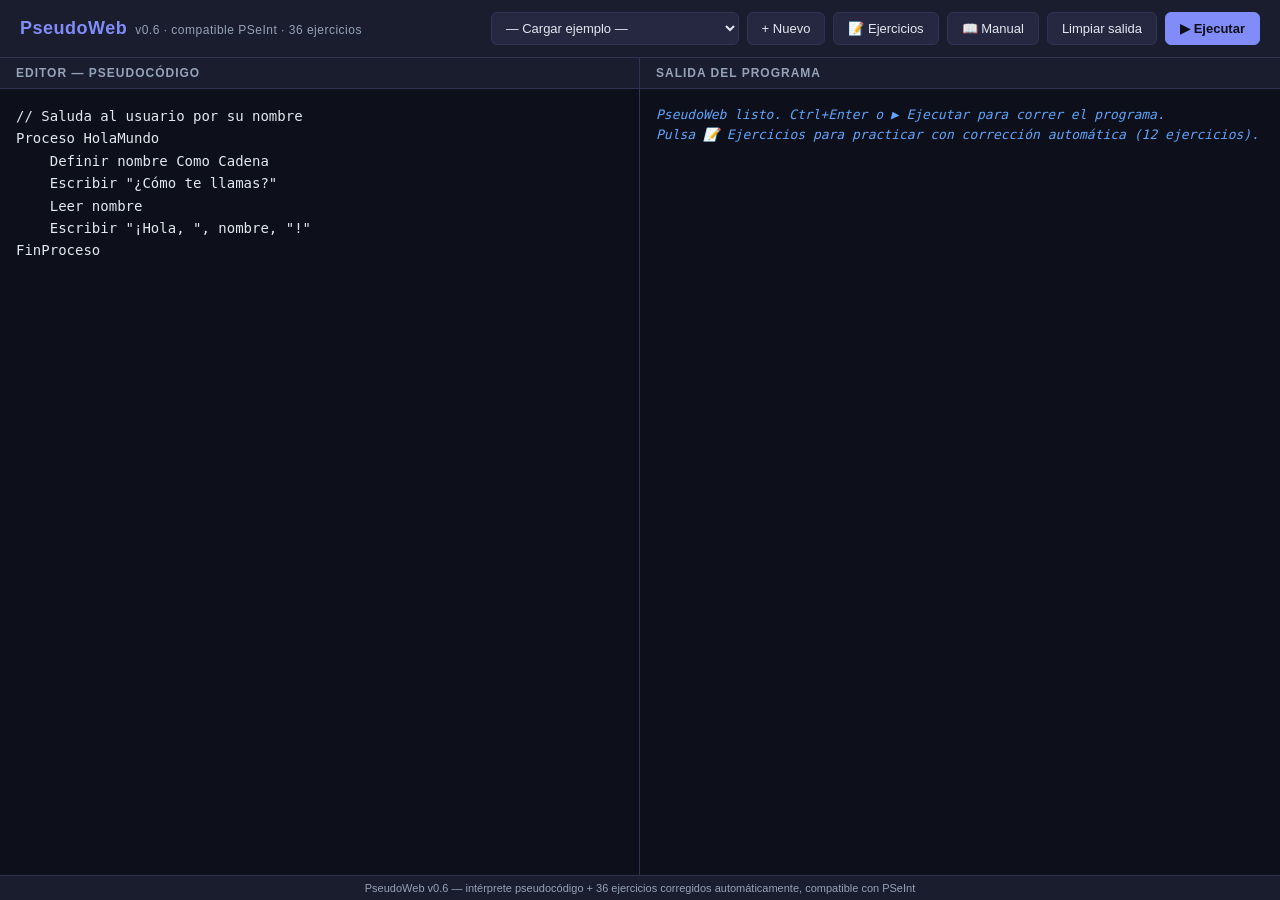
==== index.html @ dabb0f99 "Initial commit — PseudoWeb v0.6 IDE de pseudocódigo en navegador compatible con PSeInt.  Incluye: - " ====
<!DOCTYPE html>
<html lang="es">
<head>
    <meta charset="UTF-8">
    <meta name="viewport" content="width=device-width, initial-scale=1.0">
    <title>PseudoWeb — IDE de pseudocódigo</title>
    <link rel="stylesheet" href="style.css">
</head>
<body>
    <header>
        <h1>PseudoWeb<span class="subtitle">v0.6 · compatible PSeInt · 36 ejercicios</span></h1>
        <div class="actions">
            <select id="examples" title="Cargar ejemplo">
                <option value="">— Cargar ejemplo —</option>
                <optgroup label="① Básico — Entrada/Salida">
                    <option value="hola">Hola mundo</option>
                    <option value="suma2">Suma de dos números</option>
                    <option value="area_rect">Área de un rectángulo</option>
                </optgroup>
                <optgroup label="② Condicionales simples">
                    <option value="par">Par o impar</option>
                    <option value="signo">Positivo, negativo o cero</option>
                    <option value="mayor_edad">Mayor de edad</option>
                </optgroup>
                <optgroup label="③ Condicionales múltiples">
                    <option value="mayor3">Mayor de tres</option>
                    <option value="nota">Calificación (nota → texto)</option>
                    <option value="triangulo">Tipo de triángulo</option>
                </optgroup>
                <optgroup label="④ Bucles Para">
                    <option value="tabla">Tabla de multiplicar</option>
                    <option value="factorial">Factorial</option>
                    <option value="fibonacci">Serie de Fibonacci</option>
                </optgroup>
                <optgroup label="⑤ Bucles Mientras">
                    <option value="suma_n">Suma de los primeros N</option>
                    <option value="validar">Validar entrada (0-10)</option>
                    <option value="adivinar">Adivina el número</option>
                    <option value="promedio">Promedio con centinela</option>
                </optgroup>
                <optgroup label="⑥ Algoritmos clásicos">
                    <option value="primo">¿Es número primo?</option>
                    <option value="mcd">Máximo común divisor (Euclides)</option>
                    <option value="invertir">Invertir dígitos de un número</option>
                </optgroup>
                <optgroup label="⑦ Listas (arreglos / Dimension)">
                    <option value="suma_vector">Suma de un vector</option>
                    <option value="max_vector">Máximo de un vector</option>
                    <option value="busqueda">Búsqueda secuencial</option>
                    <option value="invertir_vector">Invertir un vector</option>
                    <option value="burbuja">Ordenación burbuja</option>
                </optgroup>
                <optgroup label="⑧ Menús (Segun / FinSegun)">
                    <option value="calculadora">Calculadora con menú</option>
                    <option value="gestor_notas">Gestor de notas</option>
                    <option value="conversor">Conversor de unidades</option>
                </optgroup>
                <optgroup label="⑨ Bucle Repetir / Hasta Que">
                    <option value="validar_repetir">Validar entrada (Repetir)</option>
                    <option value="menu_repetir">Menú principal (Repetir)</option>
                    <option value="tabla_repetir">Tabla pidiendo "otra"</option>
                </optgroup>
                <optgroup label="⑩ Números aleatorios y juegos">
                    <option value="dado">Tirar un dado N veces</option>
                    <option value="piedra_papel_tijera">Piedra · papel · tijera</option>
                </optgroup>
                <optgroup label="⑪ Cadenas de texto">
                    <option value="longitud_palabra">Longitud de una palabra</option>
                    <option value="palindromo">¿Es palíndromo?</option>
                    <option value="contar_vocales">Contar vocales</option>
                    <option value="mayus_minus">Mayúsculas / minúsculas</option>
                </optgroup>
                <optgroup label="⑫ Funciones matemáticas">
                    <option value="raiz_cuadrada">Raíz cuadrada</option>
                    <option value="hipotenusa">Hipotenusa (Pitágoras)</option>
                    <option value="ecuacion_cuadratica">Ecuación cuadrática</option>
                </optgroup>
            </select>
            <button id="btnNuevo" title="Empezar un nuevo algoritmo desde una plantilla en blanco">+ Nuevo</button>
            <button id="btnExercises" title="Practicar con ejercicios y corregir tu código">📝 Ejercicios</button>
            <button id="btnManual" title="Abrir el manual del alumno (PDF)">📖 Manual</button>
            <button id="btnClear">Limpiar salida</button>
            <button id="btnRun" class="primary">▶ Ejecutar</button>
        </div>
    </header>

    <main>
        <section class="pane">
            <div class="pane-header">Editor — pseudocódigo</div>
            <textarea id="editor" spellcheck="false" autocomplete="off" autocapitalize="off"></textarea>
        </section>

        <section class="pane">
            <div class="pane-header">Salida del programa</div>
            <div class="output-wrap">
                <pre id="output"></pre>
                <div id="inputRow">
                    <span id="inputLabel">Leer:</span>
                    <input id="inputField" type="text" placeholder="Escribe el valor y pulsa Enter" autocomplete="off">
                </div>
            </div>
        </section>
    </main>

    <footer>
        PseudoWeb v0.6 — intérprete pseudocódigo + 36 ejercicios corregidos automáticamente, compatible con PSeInt
    </footer>

    <!-- ── Modal: Ejercicios ────────────────────────────────────────────── -->
    <div class="modal-backdrop" id="modalEx">
        <div class="modal" role="dialog" aria-modal="true">
            <div id="exContent"></div>
        </div>
    </div>

    <script src="pseint.js"></script>
    <script src="exercises.js"></script>
    <script src="app.js"></script>
</body>
</html>
---- style.css ----
/* PseudoWeb — MVP v0.1
   Paleta dark indigo/ámbar. Sin dependencias externas. */

:root {
    --bg:        #0d0f1a;
    --surface:   #1a1d2e;
    --surface-2: #252840;
    --border:    #303353;
    --text:      #e2e8f0;
    --muted:     #94a3b8;
    --accent:    #818cf8;   /* indigo */
    --accent-2:  #fbbf24;   /* ámbar */
    --ok:        #86efac;
    --err:       #f87171;
    --info:      #60a5fa;
}

* { box-sizing: border-box; }

html, body {
    margin: 0;
    padding: 0;
    height: 100%;
    background: var(--bg);
    color: var(--text);
    font-family: -apple-system, BlinkMacSystemFont, "Segoe UI", Roboto, Helvetica, Arial, sans-serif;
}

body {
    display: flex;
    flex-direction: column;
    height: 100vh;
}

/* ── Header ────────────────────────────────────────────────────────────── */
header {
    background: var(--surface);
    border-bottom: 1px solid var(--border);
    padding: 12px 20px;
    display: flex;
    align-items: center;
    justify-content: space-between;
    gap: 16px;
    flex-shrink: 0;
}

header h1 {
    margin: 0;
    font-size: 18px;
    font-weight: 600;
    color: var(--accent);
    letter-spacing: 0.5px;
}

header .subtitle {
    font-size: 12px;
    color: var(--muted);
    font-weight: 400;
    margin-left: 8px;
}

.actions {
    display: flex;
    gap: 8px;
    align-items: center;
}

button, select {
    background: var(--surface-2);
    color: var(--text);
    border: 1px solid var(--border);
    border-radius: 6px;
    padding: 8px 14px;
    font-size: 13px;
    font-family: inherit;
    cursor: pointer;
    transition: all 0.15s ease;
}

button:hover {
    background: var(--border);
    border-color: var(--accent);
}

button.primary {
    background: var(--accent);
    color: var(--bg);
    border-color: var(--accent);
    font-weight: 600;
}

button.primary:hover {
    background: var(--accent-2);
    border-color: var(--accent-2);
    color: var(--bg);
}

button:disabled {
    opacity: 0.5;
    cursor: not-allowed;
}

select { padding: 7px 10px; }

/* ── Main layout: dos columnas ─────────────────────────────────────────── */
main {
    flex: 1;
    display: grid;
    grid-template-columns: 1fr 1fr;
    gap: 0;
    overflow: hidden;
}

@media (max-width: 768px) {
    main { grid-template-columns: 1fr; grid-template-rows: 1fr 1fr; }
}

.pane {
    display: flex;
    flex-direction: column;
    overflow: hidden;
    border-right: 1px solid var(--border);
}

.pane:last-child { border-right: none; }

.pane-header {
    background: var(--surface);
    border-bottom: 1px solid var(--border);
    padding: 8px 16px;
    font-size: 12px;
    text-transform: uppercase;
    letter-spacing: 1px;
    color: var(--muted);
    font-weight: 600;
}

/* ── Editor ────────────────────────────────────────────────────────────── */
#editor {
    flex: 1;
    width: 100%;
    background: var(--bg);
    color: var(--text);
    border: none;
    outline: none;
    padding: 16px;
    font-family: "JetBrains Mono", "Fira Code", Consolas, Monaco, monospace;
    font-size: 14px;
    line-height: 1.6;
    resize: none;
    tab-size: 4;
}

#editor:focus { background: #11131f; }

/* ── Output ────────────────────────────────────────────────────────────── */
.output-wrap {
    flex: 1;
    display: flex;
    flex-direction: column;
    overflow: hidden;
}

#output {
    flex: 1;
    margin: 0;
    padding: 16px;
    background: var(--bg);
    color: var(--text);
    font-family: "JetBrains Mono", "Fira Code", Consolas, Monaco, monospace;
    font-size: 13px;
    line-height: 1.55;
    overflow-y: auto;
    white-space: pre-wrap;
    word-break: break-word;
}

#output .out-line   { color: var(--text); }
#output .in-line    { color: var(--accent-2); }
#output .info-line  { color: var(--info); font-style: italic; }
#output .ok-line    { color: var(--ok);  font-weight: 600; }
#output .err-line   { color: var(--err); font-weight: 600; }

/* ── Input row (aparece cuando Leer está activo) ───────────────────────── */
#inputRow {
    display: none;
    background: var(--surface);
    border-top: 1px solid var(--border);
    padding: 10px 16px;
    align-items: center;
    gap: 10px;
    flex-shrink: 0;
}

#inputRow.active { display: flex; }

#inputLabel {
    color: var(--accent-2);
    font-family: "JetBrains Mono", monospace;
    font-size: 13px;
    white-space: nowrap;
}

#inputField {
    flex: 1;
    background: var(--bg);
    color: var(--text);
    border: 1px solid var(--accent);
    border-radius: 4px;
    padding: 8px 12px;
    font-family: "JetBrains Mono", monospace;
    font-size: 13px;
    outline: none;
}

#inputField:focus { border-color: var(--accent-2); }

/* ── Footer ────────────────────────────────────────────────────────────── */
footer {
    background: var(--surface);
    border-top: 1px solid var(--border);
    padding: 6px 20px;
    font-size: 11px;
    color: var(--muted);
    text-align: center;
    flex-shrink: 0;
}

/* ── Scrollbars dark ───────────────────────────────────────────────────── */
::-webkit-scrollbar { width: 10px; height: 10px; }
::-webkit-scrollbar-track { background: var(--bg); }
::-webkit-scrollbar-thumb { background: var(--surface-2); border-radius: 5px; }
::-webkit-scrollbar-thumb:hover { background: var(--border); }

/* ── Modal de ejercicios ───────────────────────────────────────────────── */
.modal-backdrop {
    display: none;
    position: fixed;
    inset: 0;
    background: rgba(0, 0, 0, 0.72);
    z-index: 100;
    align-items: center;
    justify-content: center;
    padding: 20px;
}
.modal-backdrop.active { display: flex; }

.modal {
    background: var(--surface);
    border: 1px solid var(--border);
    border-radius: 10px;
    padding: 22px 24px;
    max-width: 720px;
    width: 100%;
    max-height: 90vh;
    overflow-y: auto;
    box-shadow: 0 20px 60px rgba(0, 0, 0, 0.55);
}

.modal h2 {
    margin: 0 0 16px;
    color: var(--accent);
    font-size: 17px;
    font-weight: 600;
    border-bottom: 1px solid var(--border);
    padding-bottom: 10px;
}
.modal h3 {
    margin: 12px 0 8px;
    color: var(--text);
    font-size: 15px;
    font-weight: 600;
}
.modal h3 .ex-group-chip {
    color: var(--muted);
    font-size: 11px;
    font-weight: 400;
    margin-left: 10px;
}
.modal .modal-actions {
    display: flex;
    gap: 10px;
    justify-content: flex-end;
    margin-top: 18px;
    padding-top: 14px;
    border-top: 1px solid var(--border);
    align-items: center;
}
.modal .modal-actions .spacer { flex: 1; }
.modal button.link-btn {
    background: transparent;
    color: var(--accent);
    border: none;
    padding: 4px 8px;
    cursor: pointer;
    font-size: 13px;
}
.modal button.link-btn:hover { text-decoration: underline; border: none; }
.modal button.primary {
    background: var(--accent);
    color: var(--bg);
    border-color: var(--accent);
    font-weight: 600;
}
.modal button.primary:hover {
    background: var(--accent-2);
    border-color: var(--accent-2);
}

/* ── Lista de ejercicios ───────────────────────────────────────────────── */
.ex-list {
    list-style: none;
    margin: 0;
    padding: 0;
}
.ex-list li {
    padding: 10px 12px;
    margin: 4px 0;
    border: 1px solid var(--border);
    border-radius: 5px;
    cursor: pointer;
    display: flex;
    align-items: center;
    gap: 10px;
    transition: all 0.12s;
}
.ex-list li:hover {
    border-color: var(--accent);
    background: var(--bg);
}
.ex-list .ex-icon { font-size: 16px; }
.ex-list .ex-titulo { color: var(--text); font-weight: 500; font-size: 13px; }
.ex-list .ex-group  { color: var(--muted); font-size: 11px; margin-left: auto; text-transform: uppercase; letter-spacing: 1px; }
.ex-list .ex-best   { color: var(--ok); font-size: 11px; font-family: "JetBrains Mono", monospace; }

/* ── Vista de detalle ──────────────────────────────────────────────────── */
.ex-enunciado {
    background: var(--bg);
    border-left: 3px solid var(--accent);
    padding: 12px 16px;
    border-radius: 4px;
    margin: 10px 0;
    color: var(--text);
    font-size: 13px;
    line-height: 1.6;
    white-space: pre-wrap;
}
.ex-pistas details {
    background: var(--bg);
    border: 1px solid var(--border);
    border-radius: 5px;
    padding: 8px 12px;
    margin: 8px 0;
}
.ex-pistas summary {
    cursor: pointer;
    color: var(--accent);
    font-weight: 600;
    font-size: 13px;
    user-select: none;
}
.ex-pistas ul { margin: 8px 0 4px; padding-left: 22px; }
.ex-pistas li { margin: 4px 0; font-size: 13px; color: var(--text); }

.ex-note {
    background: rgba(96, 165, 250, 0.08);
    border-left: 3px solid var(--info);
    padding: 9px 12px;
    border-radius: 4px;
    margin: 10px 0;
    font-size: 12px;
    color: var(--info);
    line-height: 1.45;
}

.ex-best-line {
    color: var(--muted);
    font-size: 12px;
    margin: 4px 0 8px;
}

/* ── Vista de resultado ────────────────────────────────────────────────── */
.ex-result-summary {
    text-align: center;
    padding: 18px;
    font-size: 28px;
    font-weight: 700;
    border-radius: 8px;
    margin: 8px 0 14px;
    letter-spacing: 1px;
}
.ex-result-summary .small { display: block; font-size: 12px; color: inherit; opacity: 0.8; font-weight: 400; margin-top: 4px; }
.ex-result-summary.ok      { background: rgba(134, 239, 172, 0.10); color: var(--ok); }
.ex-result-summary.partial { background: rgba(251, 191, 36, 0.10); color: var(--accent-2); }
.ex-result-summary.ko      { background: rgba(248, 113, 113, 0.10); color: var(--err); }

.ex-result-list {
    list-style: none;
    margin: 0;
    padding: 0;
    font-family: "JetBrains Mono", "Fira Code", Consolas, monospace;
    font-size: 12px;
}
.ex-result-list li {
    padding: 7px 10px;
    margin: 3px 0;
    border-radius: 4px;
    border-left: 3px solid transparent;
    line-height: 1.45;
}
.ex-result-list li.pass { background: rgba(134, 239, 172, 0.06); border-left-color: var(--ok); color: var(--text); }
.ex-result-list li.fail { background: rgba(248, 113, 113, 0.06); border-left-color: var(--err); color: var(--text); }
.ex-result-list li .badge { font-weight: 700; }
.ex-result-list li.pass .badge { color: var(--ok); }
.ex-result-list li.fail .badge { color: var(--err); }
.ex-result-list li .detail {
    color: var(--muted);
    font-size: 11px;
    margin-top: 4px;
    word-break: break-word;
}
.ex-result-list li .detail code {
    background: var(--surface-2);
    color: var(--accent-2);
    padding: 1px 4px;
    border-radius: 3px;
    font-size: 10.5px;
}

.ex-loading {
    text-align: center;
    padding: 32px 0;
    color: var(--muted);
    font-size: 13px;
}
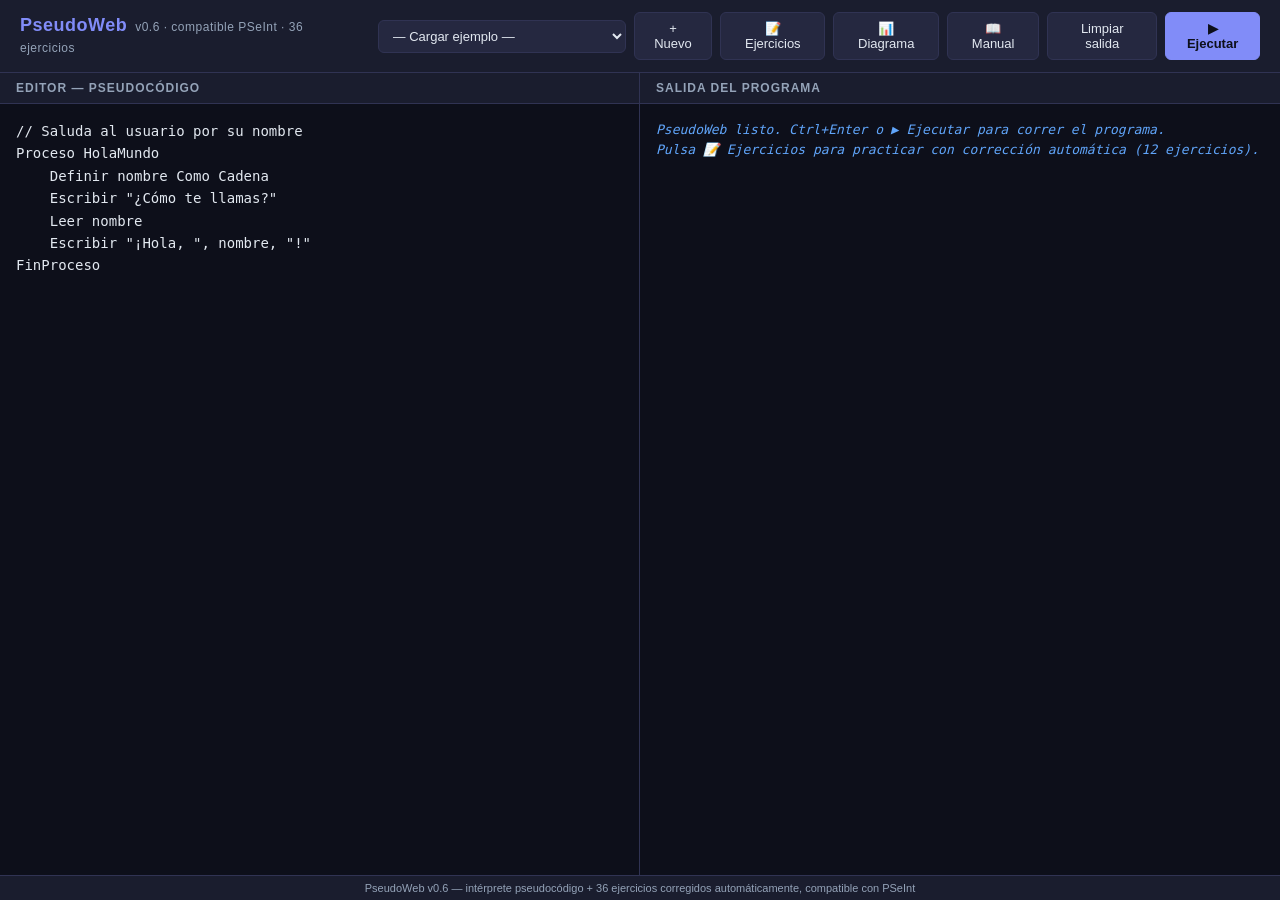
==== commit 3e1d8779: "Añade botones Manual y Diagrama de flujo - Botón "📖 Manual" abre el PDF en pestaña nueva - Botón "📊 " ====
--- a/index.html
+++ b/index.html
@@ -78,6 +78,7 @@
             </select>
             <button id="btnNuevo" title="Empezar un nuevo algoritmo desde una plantilla en blanco">+ Nuevo</button>
             <button id="btnExercises" title="Practicar con ejercicios y corregir tu código">📝 Ejercicios</button>
+            <button id="btnFlow" title="Diagrama de flujo del código actual">📊 Diagrama</button>
             <button id="btnManual" title="Abrir el manual del alumno (PDF)">📖 Manual</button>
             <button id="btnClear">Limpiar salida</button>
             <button id="btnRun" class="primary">▶ Ejecutar</button>
@@ -113,7 +114,22 @@
         </div>
     </div>
 
+    <!-- ── Modal: Diagrama de flujo ─────────────────────────────────────── -->
+    <div class="modal-backdrop" id="modalFlow">
+        <div class="modal modal-large" role="dialog" aria-modal="true">
+            <h2>📊 Diagrama de flujo</h2>
+            <div id="flowMsg" class="flow-msg" style="display: none;"></div>
+            <div id="flowContainer" class="flow-container"></div>
+            <div class="modal-actions">
+                <button id="flowDownloadBtn" title="Descarga el diagrama como SVG">⬇ Descargar SVG</button>
+                <span class="spacer"></span>
+                <button id="flowCloseBtn" class="primary">Cerrar</button>
+            </div>
+        </div>
+    </div>
+
     <script src="pseint.js"></script>
+    <script src="flowchart.js"></script>
     <script src="exercises.js"></script>
     <script src="app.js"></script>
 </body>
--- a/style.css
+++ b/style.css
@@ -433,3 +433,39 @@
     color: var(--muted);
     font-size: 13px;
 }
+
+/* ── Modal grande (diagrama de flujo) ──────────────────────────────────── */
+.modal.modal-large {
+    max-width: 1200px;
+}
+
+.flow-msg {
+    background: rgba(248, 113, 113, 0.10);
+    border-left: 3px solid var(--err);
+    padding: 10px 14px;
+    border-radius: 4px;
+    color: var(--err);
+    font-size: 12px;
+    line-height: 1.5;
+    margin: 8px 0;
+    white-space: pre-wrap;
+}
+.flow-msg.info {
+    background: rgba(96, 165, 250, 0.08);
+    border-left-color: var(--info);
+    color: var(--info);
+}
+
+.flow-container {
+    background: var(--bg);
+    border: 1px solid var(--border);
+    border-radius: 6px;
+    padding: 14px;
+    min-height: 360px;
+    max-height: 70vh;
+    overflow: auto;
+    text-align: center;
+    margin: 8px 0;
+}
+.flow-container .ex-loading { padding: 60px 0; }
+.flow-container svg { max-width: none; }   /* permite scroll horizontal */
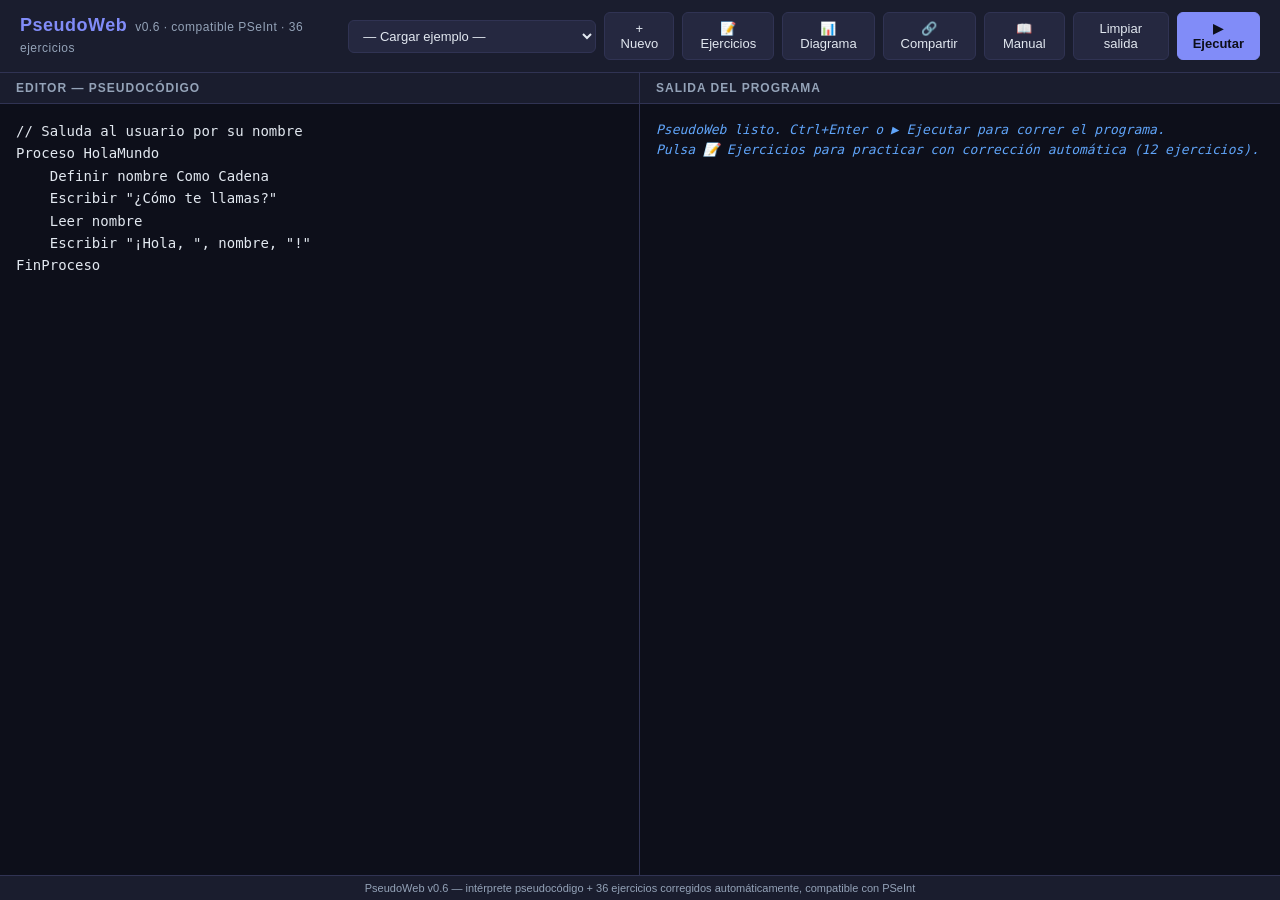
==== commit 84759dc6: "Añade compartir programa por URL - Botón "🔗 Compartir" en el header. Modal con la URL completa   (#c" ====
--- a/index.html
+++ b/index.html
@@ -79,6 +79,7 @@
             <button id="btnNuevo" title="Empezar un nuevo algoritmo desde una plantilla en blanco">+ Nuevo</button>
             <button id="btnExercises" title="Practicar con ejercicios y corregir tu código">📝 Ejercicios</button>
             <button id="btnFlow" title="Diagrama de flujo del código actual">📊 Diagrama</button>
+            <button id="btnShare" title="Genera un enlace para compartir el código actual">🔗 Compartir</button>
             <button id="btnManual" title="Abrir el manual del alumno (PDF)">📖 Manual</button>
             <button id="btnClear">Limpiar salida</button>
             <button id="btnRun" class="primary">▶ Ejecutar</button>
@@ -114,6 +115,25 @@
         </div>
     </div>
 
+    <!-- ── Modal: Compartir programa ────────────────────────────────────── -->
+    <div class="modal-backdrop" id="modalShare">
+        <div class="modal" role="dialog" aria-modal="true">
+            <h2>🔗 Compartir programa</h2>
+            <p style="margin: 0 0 12px; font-size: 13px; color: var(--muted); line-height: 1.5;">
+                Copia este enlace y mándalo a quien quieras. Quien lo abra verá el código cargado en su editor.
+                El programa va dentro de la propia URL — no hay servidor ni base de datos.
+            </p>
+            <textarea id="shareUrl" readonly rows="3" class="share-url"></textarea>
+            <div id="shareLenInfo" class="share-info"></div>
+            <div class="modal-actions">
+                <button id="shareOpenBtn">🚀 Abrir en pestaña nueva</button>
+                <span class="spacer"></span>
+                <button id="shareCloseBtn">Cerrar</button>
+                <button id="shareCopyBtn" class="primary">📋 Copiar al portapapeles</button>
+            </div>
+        </div>
+    </div>
+
     <!-- ── Modal: Diagrama de flujo ─────────────────────────────────────── -->
     <div class="modal-backdrop" id="modalFlow">
         <div class="modal modal-large" role="dialog" aria-modal="true">
@@ -130,6 +150,7 @@
 
     <script src="pseint.js"></script>
     <script src="flowchart.js"></script>
+    <script src="share.js"></script>
     <script src="exercises.js"></script>
     <script src="app.js"></script>
 </body>
--- a/style.css
+++ b/style.css
@@ -469,3 +469,35 @@
 }
 .flow-container .ex-loading { padding: 60px 0; }
 .flow-container svg { max-width: none; }   /* permite scroll horizontal */
+
+/* ── Modal de compartir ────────────────────────────────────────────────── */
+textarea.share-url {
+    width: 100%;
+    background: var(--bg);
+    color: var(--accent-2);
+    border: 1px solid var(--border);
+    border-radius: 5px;
+    padding: 10px 12px;
+    font-family: "JetBrains Mono", "Fira Code", Consolas, monospace;
+    font-size: 11px;
+    line-height: 1.45;
+    resize: vertical;
+    word-break: break-all;
+    outline: none;
+}
+textarea.share-url:focus { border-color: var(--accent); }
+
+.share-info {
+    color: var(--muted);
+    font-size: 11px;
+    margin-top: 6px;
+    padding: 4px 0;
+}
+.share-info.warn { color: var(--accent-2); }
+.share-info.err  { color: var(--err); }
+
+button.copied {
+    background: var(--ok) !important;
+    color: var(--bg) !important;
+    border-color: var(--ok) !important;
+}
